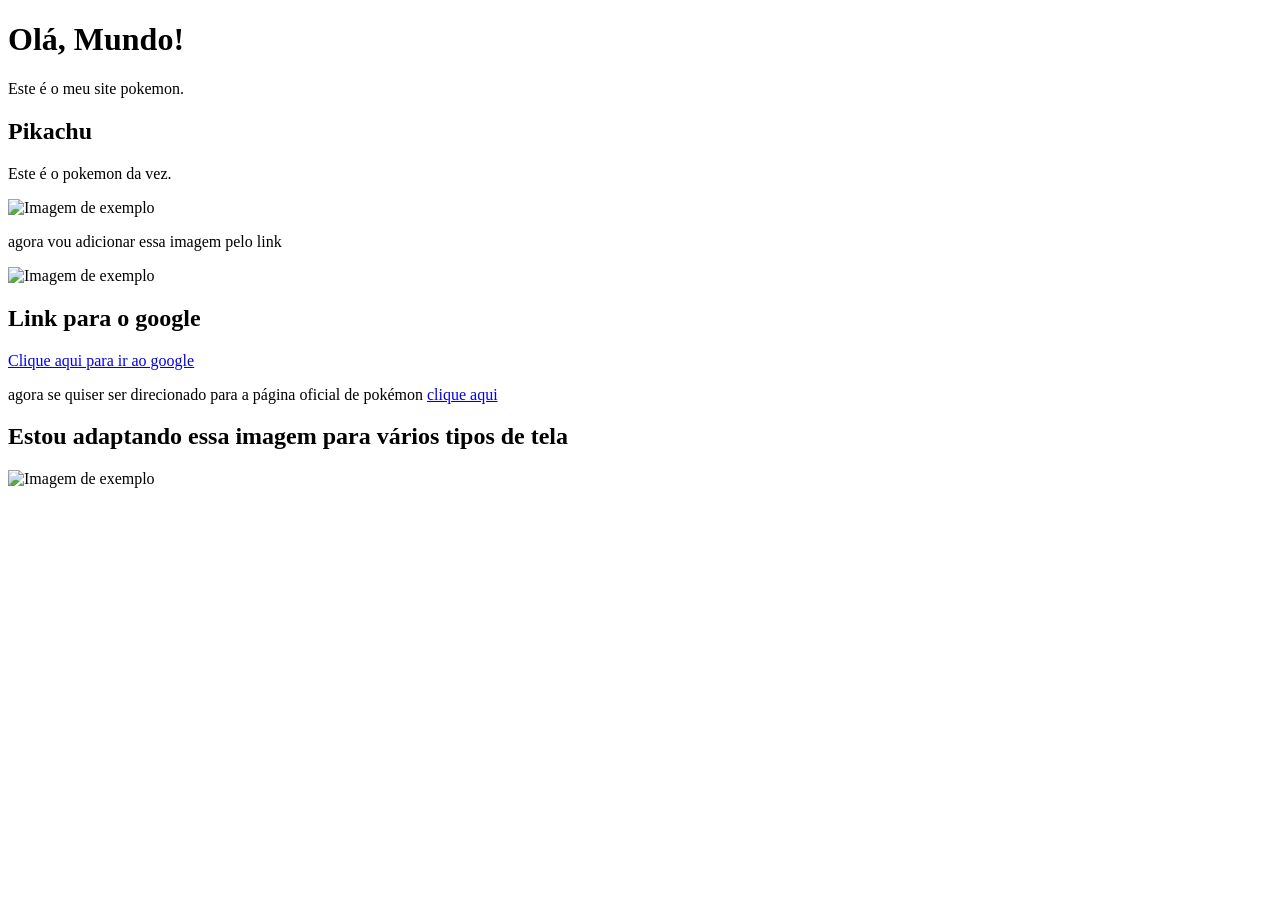
==== HTML/basico/001/pokemon.html @ 235c78b2 "continuando em html" ====
<!DOCTYPE html>
<html lang="pt-br">
<head>
    <meta charset="UTF-8">
    <meta name="viewport" content="width=device-width, initial-scale=1.0">
    <link rel="icon" type="image/x-icon" href="C:\Users\takah\OneDrive\Documentos\IMAGENS\pokebola.png">
    <title>Primeiro Site</title>
</head>
<body>
    <h1>Olá, Mundo!</h1>
    <p>Este é o meu site pokemon.</p>
    <h2>Pikachu</h2>
    <p>Este é o pokemon da vez.</p>
    <img src="C:\Users\takah\OneDrive\Documentos\IMAGENS\download.png" alt="Imagem de exemplo">
    <p>agora vou adicionar essa imagem pelo link</p>
    <img src="https://encrypted-tbn0.gstatic.com/images?q=tbn:ANd9GcQl3fqFUooBvvWRFPTqubG9F9wnEYUu2oU5Ug&s" alt="Imagem de exemplo"> 
    <h2>Link para o google</h2>
    <a href="https://www.google.com" target="_blank">Clique aqui para ir ao google</a>
    <p>agora se quiser ser direcionado para a página oficial de pokémon <a href="https://www.pokemon.com" target="_blank" rel="external">clique aqui</a></p>
    <h2>Estou adaptando essa imagem para vários tipos de tela</h2>
    <picture> 
        <source media="(max-width:800px )" srcset="C:\Users\takah\OneDrive\Documentos\IMAGENS\foto500.xcf" type="image/xcf">
        <source media="(max-width:1100px )" srcset="C:\Users\takah\OneDrive\Documentos\IMAGENS\foto750.xcf" type="image/xcf">
        <img src="C:\Users\takah\OneDrive\Documentos\IMAGENS\foto1050.xcf" alt="Imagem de exemplo">
    </picture>
</body>
</html>
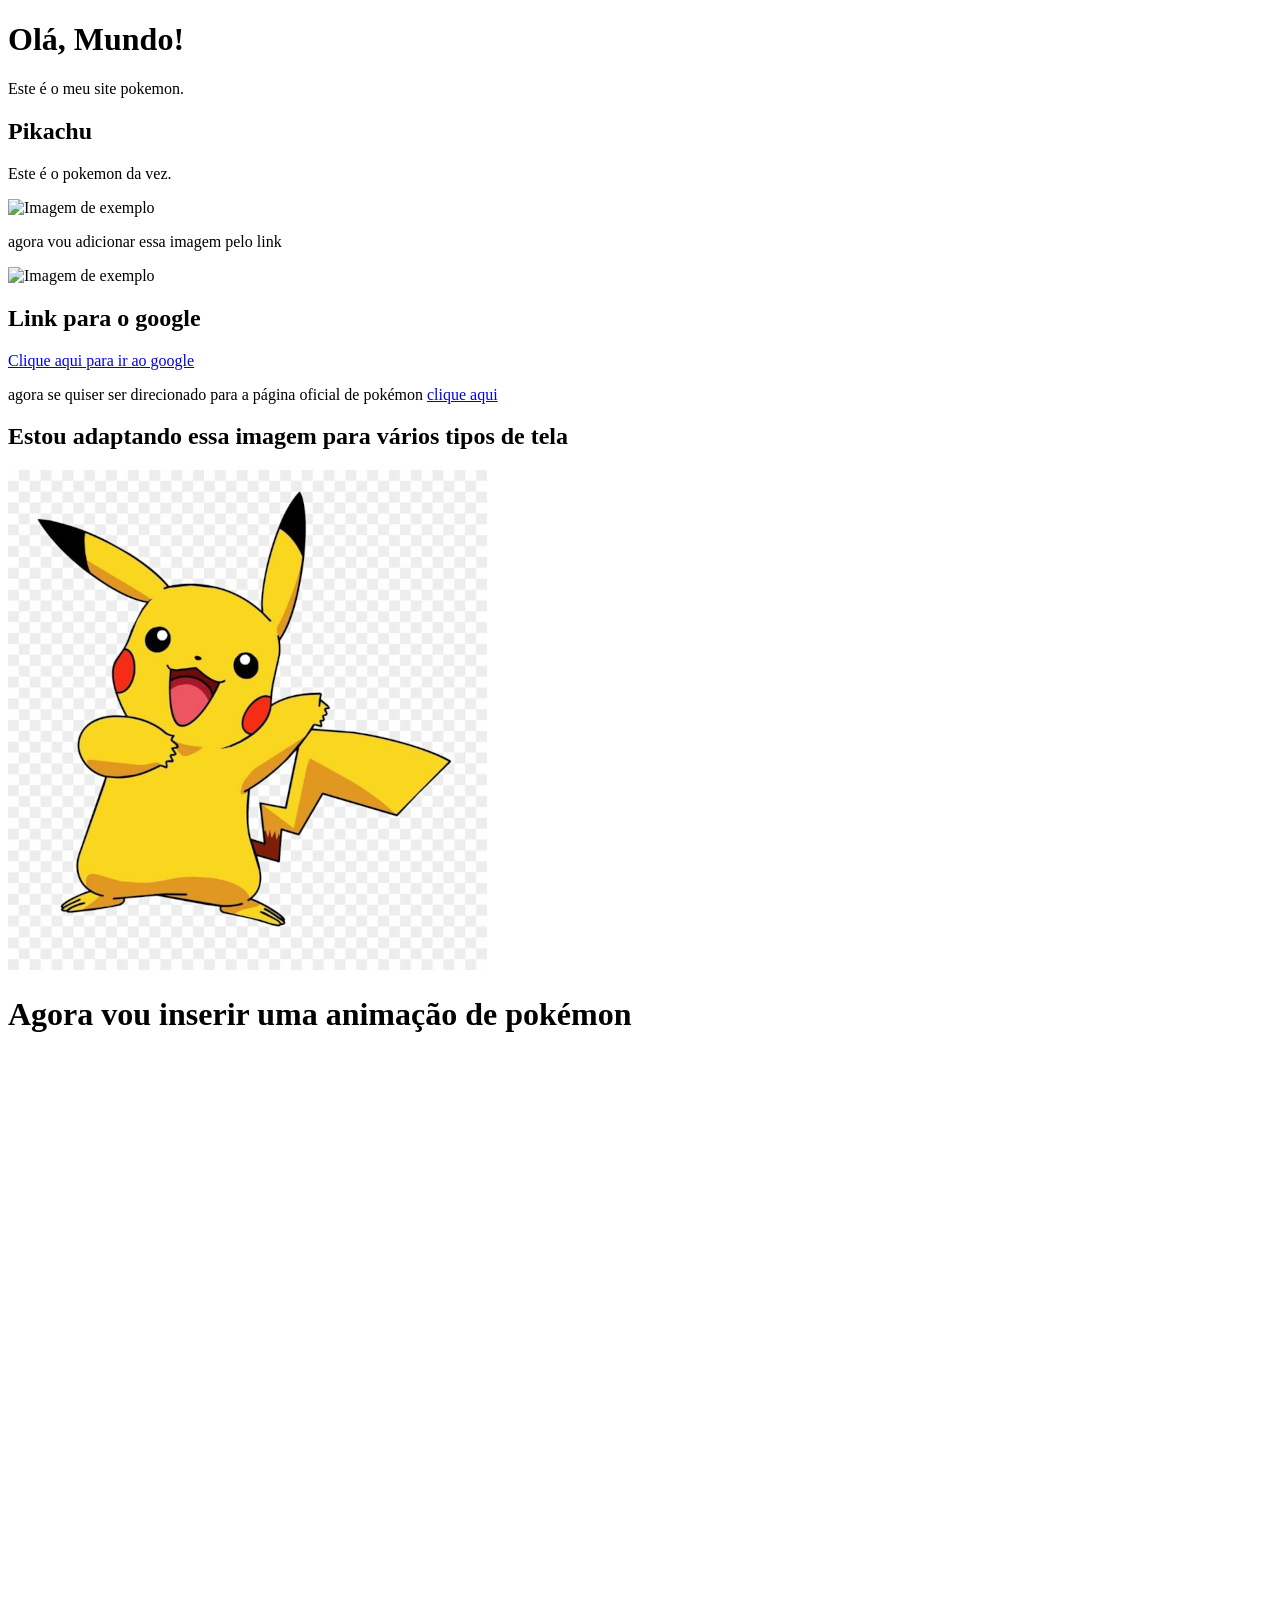
==== commit 9ea22911: "Volta de novo" ====
--- a/HTML/basico/001/pokemon.html
+++ b/HTML/basico/001/pokemon.html
@@ -19,9 +19,11 @@
     <p>agora se quiser ser direcionado para a página oficial de pokémon <a href="https://www.pokemon.com" target="_blank" rel="external">clique aqui</a></p>
     <h2>Estou adaptando essa imagem para vários tipos de tela</h2>
     <picture> 
-        <source media="(max-width:800px )" srcset="C:\Users\takah\OneDrive\Documentos\IMAGENS\foto500.xcf" type="image/xcf">
-        <source media="(max-width:1100px )" srcset="C:\Users\takah\OneDrive\Documentos\IMAGENS\foto750.xcf" type="image/xcf">
-        <img src="C:\Users\takah\OneDrive\Documentos\IMAGENS\foto1050.xcf" alt="Imagem de exemplo">
+        <source media="(max-width:800px )" srcset="../../IMAGENS/foto500.png" type="image/png">
+        <source media="(max-width:1100px )" srcset="../../IMAGENS/foto750.png" type="image/png">
+        <img src="../../IMAGENS/foto1050.png" alt="Imagem de exemplo">
     </picture>
+    <h1>Agora vou inserir uma animação de pokémon</h1>
+    <iframe width="560" height="315" src="https://www.youtube.com/embed/xtkcVp43Df4?si=OmZ77q2Ex1EXLBqR" title="YouTube video player" frameborder="0" allow="accelerometer; autoplay; clipboard-write; encrypted-media; gyroscope; picture-in-picture; web-share" referrerpolicy="strict-origin-when-cross-origin" allowfullscreen=""></iframe>
 </body>
 </html>
